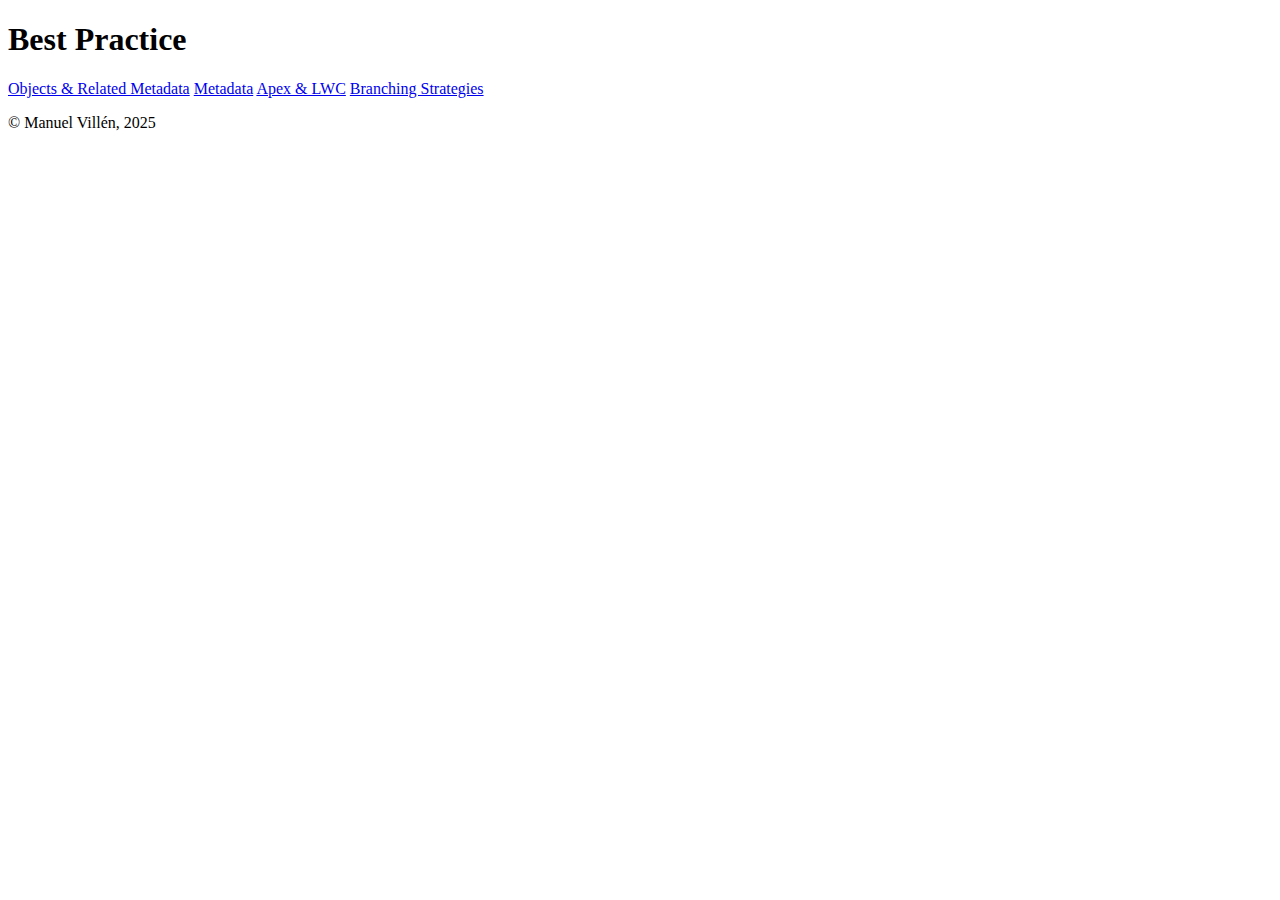
==== html/index.html @ f5453e32 "First commit" ====
<!DOCTYPE html>
<html lang="es">
    <head>
        <meta charset="UTF-8">
        <title>Best Practice</title>
        <!-- <link rel="stylesheet" href="/styles.css"> -->
    </head>
    <body>
        <div class="container">
            <h1>Best Practice</h1>
            <div class="button-container">
                <a id="fields-link" class="index-button" href="#">Objects & Related Metadata</a>
                <a id="metadata-link" class="index-button" href="#">Metadata</a>
                <a id="apex-link" class="index-button" href="#">Apex & LWC</a>
                <a id="branching-link" class="index-button" href="#">Branching Strategies</a>
            </div>
        </div>
        <footer>
            <p>© Manuel Villén, 2025</p>
        </footer>
    </body>
</html>
---- styles.css ----
:root {
    --background-color-body: #eef2fa22; /* Color de fondo suave basado en el primario */
    --background-color: #dae2f0; /* Color de fondo más oscuro */
    --light-background-color: #f2f7fd; /* Tono más claro para el fondo */
    --text-color: #333; /* Color de texto primario */
    --primary-color: #6485c1; /* Color primario */
    --primary-dark-color: #4f6ca0; /* Color primario más oscuro */
    --hover-table-color: #ccd9f3; /* Color primario */
    --hover-color: #3e5780; /* Color para hover, más oscuro */
    --border-color: #b8c7e0; /* Color de borde derivado del primario */
}

@font-face {
    font-family: 'NotoSans';
    src: url('../fonts/NotoSans-Regular.ttf') format(truetype);
    font-weight: normal;
    font-style: normal;
}

/*--------------------------------------------------*/
/*------------  M O D A L  S T Y L E S  ------------*/
/*--------------------------------------------------*/
.modal-overlay {
    position: fixed;
    top: 0;
    left: 0;
    width: 100vw;
    height: 100vh;
    background-color: rgba(0, 0, 0, 0.7);
    z-index: 9999;
    display: flex;
    justify-content: center;
    align-items: center;
}

.modal-content {
    width: 500px; /* Ancho fijo */
    height: 600px; /* Alto fijo */
    background-color: #fff;
    border-radius: 8px;
    box-shadow: 0 4px 8px rgba(0, 0, 0, 0.1);
    overflow-y: auto; /* Permite scroll vertical */
    /*padding: 20px; Espaciado interno */
    scrollbar-width: none; /* Oculta la barra de scroll en Firefox */
}

/* Oculta la barra de scroll en navegadores WebKit (Chrome, Edge, etc.) */
.modal-content::-webkit-scrollbar {
    display: none;
}

/* html {
    overflow-y: hidden;
    -ms-overflow-style: none;
    scrollbar-width: none;
    border-radius: 8px;
} */

body {
    font-family: 'NotoSans', sans-serif;
    background-color: var(--background-color-body);
    color: var(--text-color);
    margin: 0;
    width: 500px;
    border-radius: 8px; /* Bordes redondeados para todo el cuerpo */
    box-shadow: 0 2px 4px rgba(0, 0, 0, 0.1); /* Sombra suave */
}

.container{
    padding: 20px;
}

/*--------------------------------------------------*/
/*-----------  T I T L E S  S T Y L E S  -----------*/
/*--------------------------------------------------*/
h1, h2 {
    color: var(--primary-color);
    text-align: center;
    line-height: 1.4; /* Mejora la legibilidad */
    margin-bottom: 20px; /* Espaciado inferior para separación visual */
    text-shadow: 1px 1px 2px rgba(0, 0, 0, 0.2); /* Sombra para resaltar */
}

h1 {
    font-size: 2.5em; /* Tamaño prominente para h1 */
    font-weight: bold; /* Peso de fuente para destacar */
    border-bottom: 2px solid var(--primary-color); /* Línea inferior para estilo */
    padding-bottom: 10px; /* Espaciado para la línea inferior */
    padding: 10px 0 10px 10px; /* Espaciado interno para el fondo */
}

h2 {
    font-size: 2em; /* Tamaño ligeramente menor para h2 */
    font-weight: 600; /* Menos prominente que h1 */
    padding: 8px; /* Espaciado interno */
}

/*--------------------------------------------------*/
/*-----  M I S C E L A N E O U S  S T Y L E S  -----*/
/*--------------------------------------------------*/
hr {
    border: 1px solid var(--border-color);
}

code{
    font-size:medium;
}

/*--------------------------------------------------*/
/*--------------  N A V  S T Y L E S  --------------*/
/*--------------------------------------------------*/
nav {
    padding: 0 0 16px 0;
    border-radius: 8px 8px; /* Bordes superiores redondeados */
    display: flex;
    column-gap: 8px;
    justify-content: space-between; /* Espacio entre los botones */
    align-items: center;
    overflow: hidden; /* Elimina esquinas rectas */
    transition: opacity 0.3s ease-in-out;
}

nav .nav-button {
    flex: 1;
    background-color: var(--primary-color); /* Color de fondo del botón */
    color: white;
    text-align: center;
    padding: 14px 4px;
    text-decoration: none;
    transition: background-color 0.3s, box-shadow 0.3s; /* Transición para la sombra */
    border-radius: 8px; /* Bordes redondeados */
    cursor: pointer; /* Cambia el cursor a una mano al pasar sobre el botón */
    display: block; /* Asegura que el enlace ocupe todo el área del botón */
    box-shadow: 0 4px 6px rgba(0, 0, 0, 0.1); /* Sombra inicial suave */
}

nav .nav-button.active {
    font-weight: bold;
    background-color: var(--primary-dark-color);
    box-shadow: 0 6px 8px rgba(0, 0, 0, 0.15); /* Sombra más prominente para el botón activo */
}

nav .nav-button:hover {
    background-color: var(--hover-color);
    box-shadow: 0 8px 12px rgba(0, 0, 0, 0.2); /* Aumenta la sombra al pasar el cursor */
}

nav.fixed-nav {
    opacity: 0;
    cursor: auto;
}

/*--------------------------------------------------*/
/*-----------  H A M B U R G E R  M E N U  ---------*/
/*--------------------------------------------------*/
.hamburger-menu {
    /* display: none; */
    position: fixed;
    top: 0px;
    right: 0px;
    z-index: 1000;
    transition: opacity 0.3s ease-in-out;
}

.hamburguer-menu-fadeIn {
    opacity: 1;
}
.hamburguer-menu-fadeOut {
    opacity: 0;
    cursor: auto;
}

.hamburger-icon {
    font-size: 12px;
    cursor: pointer;
    background-color: var(--primary-dark-color);
    color: white;
    padding: 10px;
    border-radius: 0 0 0 5px;
    box-shadow: 2px 2px 4px rgba(0, 0, 0, 0.1),
    -2px 2px 4px rgba(0, 0, 0, 0.1),
    2px -2px 4px rgba(0, 0, 0, 0.1),
    -2px -2px 4px rgba(0, 0, 0, 0.1);
}

.dropdown-content {
    display: none;
    flex-direction: column;
    position: absolute;
    top: 37px;
    right: 0;
    background-color: var(--light-background-color);
    border: 1px solid var(--border-color);
    border-radius: 5px;
    box-shadow: 0 4px 8px rgba(0, 0, 0, 0.1);
    opacity: 0;
    transition: opacity 0.3s ease;
}

.dropdown-content a {
    padding: 10px 20px;
    text-decoration: none;
    display: block;
    color: var(--text-color);
}

.dropdown-content a.active {
    background-color: var(--primary-dark-color);
    color: white;
}

.dropdown-content a:hover {
    background-color: var(--hover-color);
    color: white;
}

/* Mostrar el dropdown cuando el ratón está sobre el icono de hamburguesa */
.hamburger-menu:hover .dropdown-content {
    display: flex;
    opacity: 1;
}


/*--------------------------------------------------*/
/*-----  I N D E X  B U T T O N S  S T Y L E S  ----*/
/*--------------------------------------------------*/
.button-container {
    font-weight: bold;
    display: flex;
    flex-direction: column;
    margin: 0;
    padding: 0;
}

.index-button {
    display: block;
    width: 100%;
    padding: 15px 0;
    background-color: var(--primary-color);
    color: white;
    font-size: medium;
    text-decoration: none;
    border: none;
    cursor: pointer;
    transition: background-color 0.3s, box-shadow 0.3s;
    text-align: center;
    box-sizing: border-box;
    border-radius: 8px; /* Bordes redondeados */
    margin-bottom: 10px; /* Separación entre botones */
    box-shadow: 0 4px 8px rgba(0, 0, 0, 0.1); /* Sombra suave para efecto de elevación */
}

.index-button:hover {
    background-color: var(--hover-color);
    box-shadow: 0 6px 12px rgba(0, 0, 0, 0.2); /* Aumenta la sombra al pasar el cursor */
}

/*--------------------------------------------------*/
/*------------  T A B L E  S T Y L E S  ------------*/
/*--------------------------------------------------*/
table {
    width: 100%;
    border-collapse: collapse; /* Colapsamos bordes para un mejor diseño */
    margin: 20px 0;
    border-radius: 8px; /* Bordes redondeados */
    overflow: hidden; /* Elimina esquinas rectas */
    box-shadow: 2px 2px 4px rgba(0, 0, 0, 0.1),
        -2px 2px 4px rgba(0, 0, 0, 0.1),
        2px -2px 4px rgba(0, 0, 0, 0.1),
        -2px -2px 4px rgba(0, 0, 0, 0.1); /* Sombra suave */
}

th, td {
    border: none; /* Eliminamos los bordes entre celdas */
    padding: 12px 15px; /* Aumentamos el padding para mayor espacio */
    text-align: left;
    vertical-align: middle; /* Alineación vertical central */
}

tr:nth-child(even) {
    background-color: var(--light-background-color); /* Color de fondo más claro */
}

tr:nth-child(odd) {
    background-color: var(--background-color); /* Blanco para alternar */
}

th {
    background-color: var(--primary-color); /* Color primario */
    color: white;
    font-weight: bold;
    text-transform: uppercase; /* Texto en mayúsculas para encabezados */
    letter-spacing: 0.05em; /* Espaciado de letras para claridad */
}

tr:hover {
    background-color: var(--hover-table-color); /* Sutil cambio de color al pasar el ratón */
}

td:first-child {
    font-weight: bold; /* Destacar la primera columna */
}

td, th {
    border-bottom: 1px solid #e0e6ed; /* Línea inferior para separación */
}

/*--------------------------------------------------*/
/*---------  P L A I N  T E X T  S T Y L E  --------*/
/*--------------------------------------------------*/
pre {
    background-color: var(--background-color);
    border: 1px solid var(--border-color);
    padding: 10px;
    border-radius: 8px; /* Bordes redondeados */
    box-shadow: 2px 2px 4px rgba(0, 0, 0, 0.1),
    -2px 2px 4px rgba(0, 0, 0, 0.1),
    2px -2px 4px rgba(0, 0, 0, 0.1),
    -2px -2px 4px rgba(0, 0, 0, 0.1);
}

/*--------------------------------------------------*/
/*---------------  T O P  B U T T O N  -------------*/
/*--------------------------------------------------*/
.back-to-top {
    position: fixed;
    bottom: 0;
    right: 0;
    padding: 7px 11px;
    background-color: var(--primary-color);
    color: white;
    border: none;
    border-radius: 8px 8px 0 8px;
    box-shadow: -1px -1px 4px rgba(0, 0, 0, 0.2);
    cursor: pointer;
    z-index: 1000;
    transition: background-color 0.3s, box-shadow 0.3s;
}

.back-to-top:hover {
    background-color: var(--hover-color);
    box-shadow: 0 4px 8px rgba(0, 0, 0, 0.3);
}

.fadeIn {
    opacity: 1;
    transition: opacity 0.5s ease-in;
}

.fadeOut {
    opacity: 0;
    cursor: auto;
    transition: opacity 0.5s ease-out;
}

/*--------------------------------------------------*/
/*-----------  F O O T E R  S T Y L E S  -----------*/
/*--------------------------------------------------*/
footer {
    background-color: var(--primary-dark-color);
    color: white;
    text-align: center;
    padding: 8px 0;
    width: 100%;
    box-sizing: border-box;
    border-radius: 8px 8px 8px 8px;
    box-shadow: 0 -4px 4px rgba(0, 0, 0, 0.1);
}
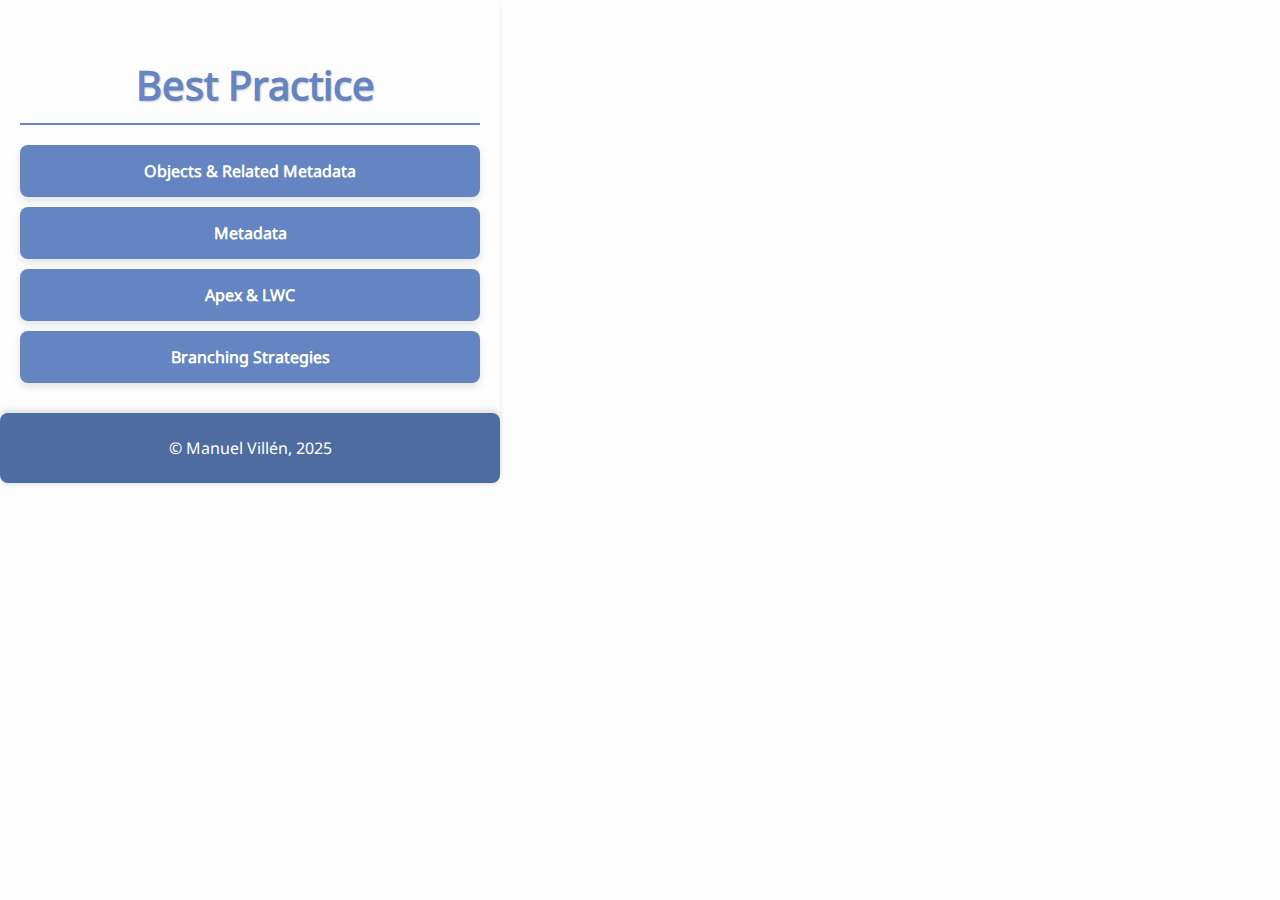
==== commit 96108f21: "Add script, modify references, add styles" ====
--- a/html/index.html
+++ b/html/index.html
@@ -3,20 +3,21 @@
     <head>
         <meta charset="UTF-8">
         <title>Best Practice</title>
-        <!-- <link rel="stylesheet" href="/styles.css"> -->
+        <link rel="stylesheet" href="/styles.css">
     </head>
     <body>
         <div class="container">
             <h1>Best Practice</h1>
             <div class="button-container">
-                <a id="fields-link" class="index-button" href="#">Objects & Related Metadata</a>
-                <a id="metadata-link" class="index-button" href="#">Metadata</a>
-                <a id="apex-link" class="index-button" href="#">Apex & LWC</a>
-                <a id="branching-link" class="index-button" href="#">Branching Strategies</a>
+                <a id="fields-link" class="index-button" href="/html/fields.html">Objects & Related Metadata</a>
+                <a id="metadata-link" class="index-button" href="/html/metadata.html">Metadata</a>
+                <a id="apex-link" class="index-button" href="/html/apex.html">Apex & LWC</a>
+                <a id="branching-link" class="index-button" href="/html/branching.html">Branching Strategies</a>
             </div>
         </div>
         <footer>
             <p>© Manuel Villén, 2025</p>
         </footer>
+        <script src="../service.js"></script>
     </body>
 </html>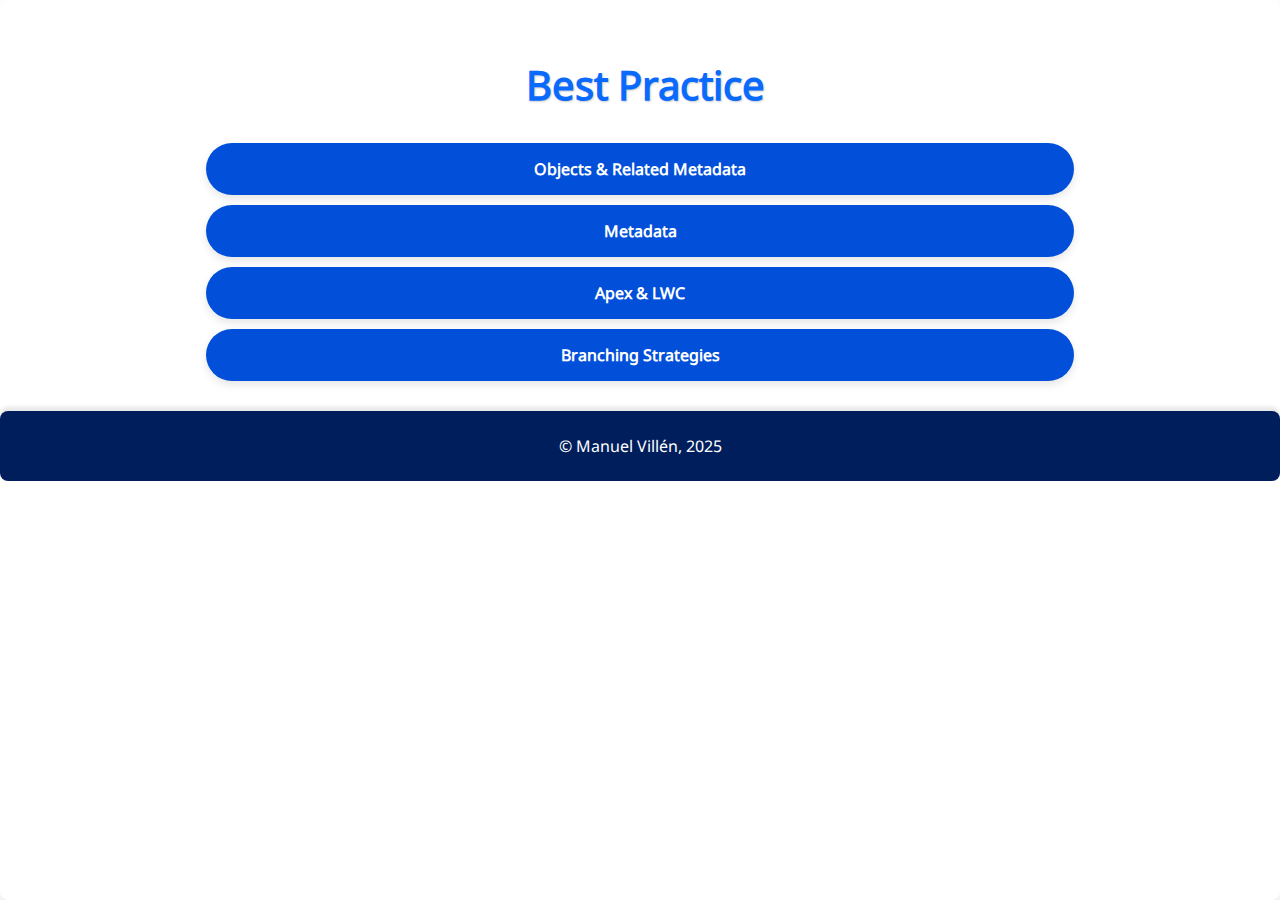
==== commit c51c3ce5: "Refactor path" ====
--- a/html/index.html
+++ b/html/index.html
@@ -18,6 +18,6 @@
         <footer>
             <p>© Manuel Villén, 2025</p>
         </footer>
-        <script src="../service.js"></script>
+        <script src="../js/service.js"></script>
     </body>
 </html>--- a/styles.css
+++ b/styles.css
@@ -1,5 +1,5 @@
 :root {
-    --background-color-body: #eef2fa22; /* Color de fondo suave basado en el primario */
+    --background-color-body: #eef2fa; /* Color de fondo suave basado en el primario */
     --background-color: #dae2f0; /* Color de fondo más oscuro */
     --light-background-color: #f2f7fd; /* Tono más claro para el fondo */
     --text-color: #333; /* Color de texto primario */
@@ -8,6 +8,17 @@
     --hover-table-color: #ccd9f3; /* Color primario */
     --hover-color: #3e5780; /* Color para hover, más oscuro */
     --border-color: #b8c7e0; /* Color de borde derivado del primario */
+    --sf-color-vivid: #0250D9;
+    --sf-color-tab-selected: #001E5B;
+    --sf-color-tab-selected-strong: #0250D9;
+    --sf-color-tab-unselected: #001E5B;
+    --sf-color-background: #F3F3F3;
+    --sf-color-background-blue: #eef4ff;
+    --sf-color-background-section: #FFFFFF;
+    --sf-color-button: #0250D9;
+    --sf-color-table-row: #D8E6FE;
+    --sf-color-title: #03234D;
+    --sf-color-title-vivid: #0B6AFE;
 }
 
 @font-face {
@@ -20,61 +31,51 @@
 /*--------------------------------------------------*/
 /*------------  M O D A L  S T Y L E S  ------------*/
 /*--------------------------------------------------*/
-.modal-overlay {
-    position: fixed;
-    top: 0;
-    left: 0;
-    width: 100vw;
-    height: 100vh;
-    background-color: rgba(0, 0, 0, 0.7);
-    z-index: 9999;
-    display: flex;
-    justify-content: center;
-    align-items: center;
-}
-
-.modal-content {
-    width: 500px; /* Ancho fijo */
-    height: 600px; /* Alto fijo */
-    background-color: #fff;
-    border-radius: 8px;
-    box-shadow: 0 4px 8px rgba(0, 0, 0, 0.1);
-    overflow-y: auto; /* Permite scroll vertical */
-    /*padding: 20px; Espaciado interno */
-    scrollbar-width: none; /* Oculta la barra de scroll en Firefox */
-}
-
-/* Oculta la barra de scroll en navegadores WebKit (Chrome, Edge, etc.) */
-.modal-content::-webkit-scrollbar {
-    display: none;
-}
-
-/* html {
-    overflow-y: hidden;
+
+iframe {
+    overflow-y: auto;
+    scrollbar-width: none;
+}
+
+html, body {
+    margin: 0;
+    padding: 0;
+    height: 100%;
+}
+
+html {
+    overflow-y: auto;
     -ms-overflow-style: none;
     scrollbar-width: none;
     border-radius: 8px;
-} */
+}
 
 body {
     font-family: 'NotoSans', sans-serif;
-    background-color: var(--background-color-body);
+    background-color: var(--sf-color-background-section);
     color: var(--text-color);
     margin: 0;
-    width: 500px;
-    border-radius: 8px; /* Bordes redondeados para todo el cuerpo */
-    box-shadow: 0 2px 4px rgba(0, 0, 0, 0.1); /* Sombra suave */
+    border-radius: 8px;
+    box-shadow: 0 2px 4px rgba(0, 0, 0, 0.1);
 }
 
 .container{
     padding: 20px;
+    box-sizing: border-box
+}
+
+.container-section{
+    background-color: var(--sf-color-background);
+    padding: 5px 5px;
+    box-sizing: border-box;
+    border-radius: 8px;
+    margin: 10px 0;
 }
 
 /*--------------------------------------------------*/
 /*-----------  T I T L E S  S T Y L E S  -----------*/
 /*--------------------------------------------------*/
 h1, h2 {
-    color: var(--primary-color);
     text-align: center;
     line-height: 1.4; /* Mejora la legibilidad */
     margin-bottom: 20px; /* Espaciado inferior para separación visual */
@@ -82,14 +83,14 @@
 }
 
 h1 {
+    color: var(--sf-color-title-vivid);
     font-size: 2.5em; /* Tamaño prominente para h1 */
-    font-weight: bold; /* Peso de fuente para destacar */
-    border-bottom: 2px solid var(--primary-color); /* Línea inferior para estilo */
     padding-bottom: 10px; /* Espaciado para la línea inferior */
     padding: 10px 0 10px 10px; /* Espaciado interno para el fondo */
 }
 
 h2 {
+    color: var(--sf-color-title);
     font-size: 2em; /* Tamaño ligeramente menor para h2 */
     font-weight: 600; /* Menos prominente que h1 */
     padding: 8px; /* Espaciado interno */
@@ -110,8 +111,9 @@
 /*--------------  N A V  S T Y L E S  --------------*/
 /*--------------------------------------------------*/
 nav {
-    padding: 0 0 16px 0;
-    border-radius: 8px 8px; /* Bordes superiores redondeados */
+    border-bottom: 1px solid grey;
+    font-weight: bold;
+    font-size:small;
     display: flex;
     column-gap: 8px;
     justify-content: space-between; /* Espacio entre los botones */
@@ -122,27 +124,24 @@
 
 nav .nav-button {
     flex: 1;
-    background-color: var(--primary-color); /* Color de fondo del botón */
-    color: white;
+    color: var(--sf-color-tab-unselected);
     text-align: center;
     padding: 14px 4px;
     text-decoration: none;
-    transition: background-color 0.3s, box-shadow 0.3s; /* Transición para la sombra */
-    border-radius: 8px; /* Bordes redondeados */
-    cursor: pointer; /* Cambia el cursor a una mano al pasar sobre el botón */
+    transition: box-shadow 0.2s ease-in-out;
+    cursor: pointer; 
     display: block; /* Asegura que el enlace ocupe todo el área del botón */
-    box-shadow: 0 4px 6px rgba(0, 0, 0, 0.1); /* Sombra inicial suave */
 }
 
 nav .nav-button.active {
     font-weight: bold;
-    background-color: var(--primary-dark-color);
-    box-shadow: 0 6px 8px rgba(0, 0, 0, 0.15); /* Sombra más prominente para el botón activo */
+    color: var(--sf-color-tab-selected-strong);
+    box-shadow: inset 0 -3px var(--sf-color-tab-selected-strong);
 }
 
 nav .nav-button:hover {
-    background-color: var(--hover-color);
-    box-shadow: 0 8px 12px rgba(0, 0, 0, 0.2); /* Aumenta la sombra al pasar el cursor */
+    color: var(--sf-color-tab-selected);
+    box-shadow: inset 0 -3px var(--sf-color-tab-selected);
 }
 
 nav.fixed-nav {
@@ -228,15 +227,16 @@
     font-weight: bold;
     display: flex;
     flex-direction: column;
+    align-items: center;
     margin: 0;
     padding: 0;
 }
 
 .index-button {
     display: block;
-    width: 100%;
+    width: 70%;
     padding: 15px 0;
-    background-color: var(--primary-color);
+    background-color: var(--sf-color-button);
     color: white;
     font-size: medium;
     text-decoration: none;
@@ -245,14 +245,14 @@
     transition: background-color 0.3s, box-shadow 0.3s;
     text-align: center;
     box-sizing: border-box;
-    border-radius: 8px; /* Bordes redondeados */
-    margin-bottom: 10px; /* Separación entre botones */
-    box-shadow: 0 4px 8px rgba(0, 0, 0, 0.1); /* Sombra suave para efecto de elevación */
+    border-radius: 28px;
+    margin-bottom: 10px;
+    box-shadow: 0 4px 8px rgba(0, 0, 0, 0.1); 
 }
 
 .index-button:hover {
     background-color: var(--hover-color);
-    box-shadow: 0 6px 12px rgba(0, 0, 0, 0.2); /* Aumenta la sombra al pasar el cursor */
+    box-shadow: 0 6px 12px rgba(0, 0, 0, 0.2);
 }
 
 /*--------------------------------------------------*/
@@ -278,15 +278,15 @@
 }
 
 tr:nth-child(even) {
-    background-color: var(--light-background-color); /* Color de fondo más claro */
+    background-color: var(--sf-color-table-row); /* Color de fondo más claro */
 }
 
 tr:nth-child(odd) {
-    background-color: var(--background-color); /* Blanco para alternar */
+    background-color: var(--sf-color-background-section); /* Blanco para alternar */
 }
 
 th {
-    background-color: var(--primary-color); /* Color primario */
+    background-color: var(--sf-color-button); /* Color primario */
     color: white;
     font-weight: bold;
     text-transform: uppercase; /* Texto en mayúsculas para encabezados */
@@ -309,7 +309,8 @@
 /*---------  P L A I N  T E X T  S T Y L E  --------*/
 /*--------------------------------------------------*/
 pre {
-    background-color: var(--background-color);
+    font-size: x-small;
+    background-color: var(--sf-color-background);
     border: 1px solid var(--border-color);
     padding: 10px;
     border-radius: 8px; /* Bordes redondeados */
@@ -357,12 +358,12 @@
 /*-----------  F O O T E R  S T Y L E S  -----------*/
 /*--------------------------------------------------*/
 footer {
-    background-color: var(--primary-dark-color);
+    /* background-color: var(--primary-dark-color); */
+    background-color: var(--sf-color-tab-unselected);
     color: white;
     text-align: center;
     padding: 8px 0;
     width: 100%;
-    box-sizing: border-box;
-    border-radius: 8px 8px 8px 8px;
+    border-radius: 8px;
     box-shadow: 0 -4px 4px rgba(0, 0, 0, 0.1);
 }
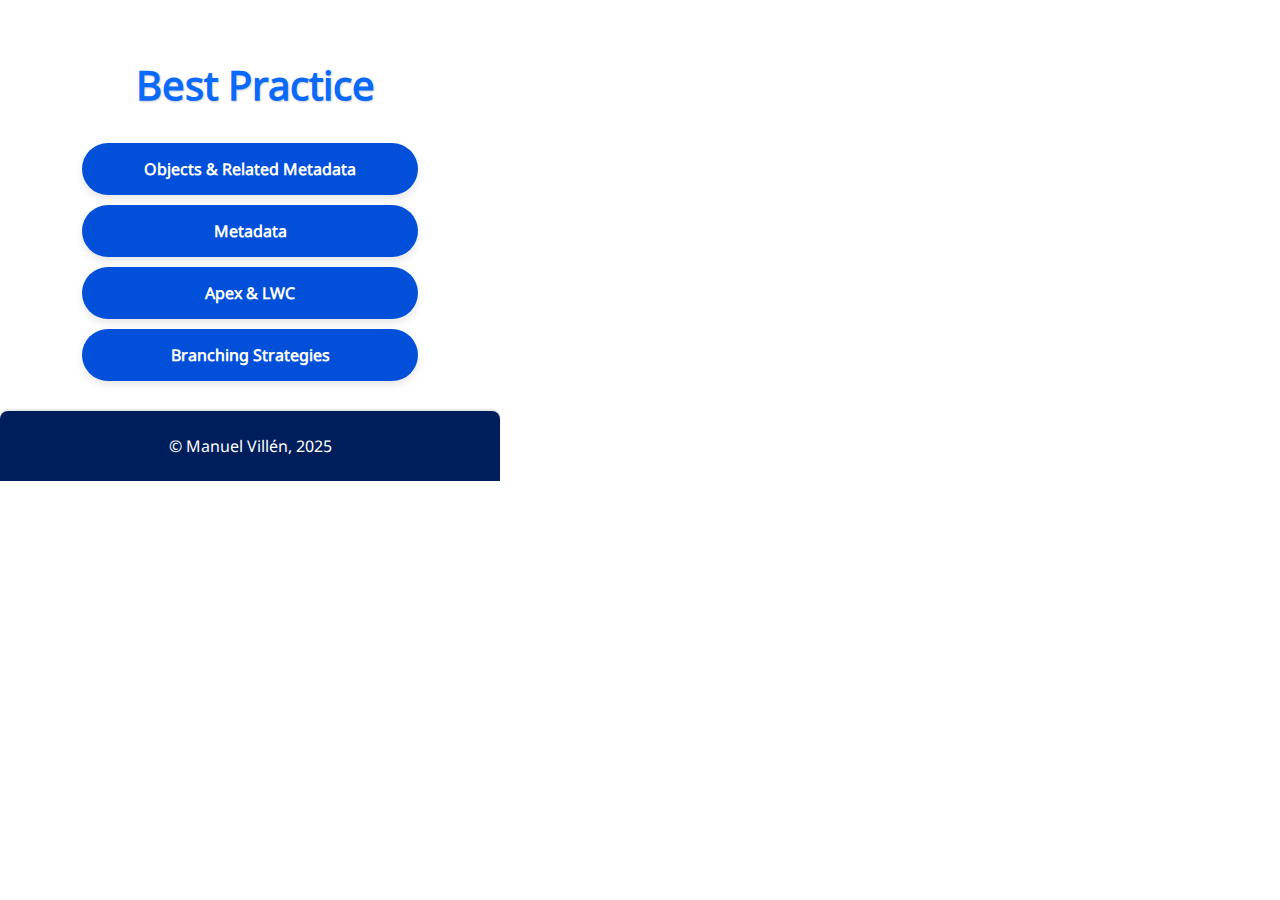
==== commit acb23901: "Revert to functional state without iframe" ====
--- a/html/index.html
+++ b/html/index.html
@@ -18,6 +18,6 @@
         <footer>
             <p>© Manuel Villén, 2025</p>
         </footer>
-        <script src="../js/service.js"></script>
+        <script src="../service.js"></script>
     </body>
 </html>--- a/styles.css
+++ b/styles.css
@@ -1,369 +1,375 @@
-:root {
-    --background-color-body: #eef2fa; /* Color de fondo suave basado en el primario */
-    --background-color: #dae2f0; /* Color de fondo más oscuro */
-    --light-background-color: #f2f7fd; /* Tono más claro para el fondo */
-    --text-color: #333; /* Color de texto primario */
-    --primary-color: #6485c1; /* Color primario */
-    --primary-dark-color: #4f6ca0; /* Color primario más oscuro */
-    --hover-table-color: #ccd9f3; /* Color primario */
-    --hover-color: #3e5780; /* Color para hover, más oscuro */
-    --border-color: #b8c7e0; /* Color de borde derivado del primario */
-    --sf-color-vivid: #0250D9;
-    --sf-color-tab-selected: #001E5B;
-    --sf-color-tab-selected-strong: #0250D9;
-    --sf-color-tab-unselected: #001E5B;
-    --sf-color-background: #F3F3F3;
-    --sf-color-background-blue: #eef4ff;
-    --sf-color-background-section: #FFFFFF;
-    --sf-color-button: #0250D9;
-    --sf-color-table-row: #D8E6FE;
-    --sf-color-title: #03234D;
-    --sf-color-title-vivid: #0B6AFE;
-}
-
-@font-face {
-    font-family: 'NotoSans';
-    src: url('../fonts/NotoSans-Regular.ttf') format(truetype);
-    font-weight: normal;
-    font-style: normal;
-}
-
-/*--------------------------------------------------*/
-/*------------  M O D A L  S T Y L E S  ------------*/
-/*--------------------------------------------------*/
-
-iframe {
-    overflow-y: auto;
-    scrollbar-width: none;
-}
-
-html, body {
-    margin: 0;
-    padding: 0;
-    height: 100%;
-}
-
-html {
-    overflow-y: auto;
-    -ms-overflow-style: none;
-    scrollbar-width: none;
-    border-radius: 8px;
-}
-
-body {
-    font-family: 'NotoSans', sans-serif;
-    background-color: var(--sf-color-background-section);
-    color: var(--text-color);
-    margin: 0;
-    border-radius: 8px;
-    box-shadow: 0 2px 4px rgba(0, 0, 0, 0.1);
-}
-
-.container{
-    padding: 20px;
-    box-sizing: border-box
-}
-
-.container-section{
-    background-color: var(--sf-color-background);
-    padding: 5px 5px;
-    box-sizing: border-box;
-    border-radius: 8px;
-    margin: 10px 0;
-}
-
-/*--------------------------------------------------*/
-/*-----------  T I T L E S  S T Y L E S  -----------*/
-/*--------------------------------------------------*/
-h1, h2 {
-    text-align: center;
-    line-height: 1.4; /* Mejora la legibilidad */
-    margin-bottom: 20px; /* Espaciado inferior para separación visual */
-    text-shadow: 1px 1px 2px rgba(0, 0, 0, 0.2); /* Sombra para resaltar */
-}
-
-h1 {
-    color: var(--sf-color-title-vivid);
-    font-size: 2.5em; /* Tamaño prominente para h1 */
-    padding-bottom: 10px; /* Espaciado para la línea inferior */
-    padding: 10px 0 10px 10px; /* Espaciado interno para el fondo */
-}
-
-h2 {
-    color: var(--sf-color-title);
-    font-size: 2em; /* Tamaño ligeramente menor para h2 */
-    font-weight: 600; /* Menos prominente que h1 */
-    padding: 8px; /* Espaciado interno */
-}
-
-/*--------------------------------------------------*/
-/*-----  M I S C E L A N E O U S  S T Y L E S  -----*/
-/*--------------------------------------------------*/
-hr {
-    border: 1px solid var(--border-color);
-}
-
-code{
-    font-size:medium;
-}
-
-/*--------------------------------------------------*/
-/*--------------  N A V  S T Y L E S  --------------*/
-/*--------------------------------------------------*/
-nav {
-    border-bottom: 1px solid grey;
-    font-weight: bold;
-    font-size:small;
-    display: flex;
-    column-gap: 8px;
-    justify-content: space-between; /* Espacio entre los botones */
-    align-items: center;
-    overflow: hidden; /* Elimina esquinas rectas */
-    transition: opacity 0.3s ease-in-out;
-}
-
-nav .nav-button {
-    flex: 1;
-    color: var(--sf-color-tab-unselected);
-    text-align: center;
-    padding: 14px 4px;
-    text-decoration: none;
-    transition: box-shadow 0.2s ease-in-out;
-    cursor: pointer; 
-    display: block; /* Asegura que el enlace ocupe todo el área del botón */
-}
-
-nav .nav-button.active {
-    font-weight: bold;
-    color: var(--sf-color-tab-selected-strong);
-    box-shadow: inset 0 -3px var(--sf-color-tab-selected-strong);
-}
-
-nav .nav-button:hover {
-    color: var(--sf-color-tab-selected);
-    box-shadow: inset 0 -3px var(--sf-color-tab-selected);
-}
-
-nav.fixed-nav {
-    opacity: 0;
-    cursor: auto;
-}
-
-/*--------------------------------------------------*/
-/*-----------  H A M B U R G E R  M E N U  ---------*/
-/*--------------------------------------------------*/
-.hamburger-menu {
-    /* display: none; */
-    position: fixed;
-    top: 0px;
-    right: 0px;
-    z-index: 1000;
-    transition: opacity 0.3s ease-in-out;
-}
-
-.hamburguer-menu-fadeIn {
-    opacity: 1;
-}
-.hamburguer-menu-fadeOut {
-    opacity: 0;
-    cursor: auto;
-}
-
-.hamburger-icon {
-    font-size: 12px;
-    cursor: pointer;
-    background-color: var(--primary-dark-color);
-    color: white;
-    padding: 10px;
-    border-radius: 0 0 0 5px;
-    box-shadow: 2px 2px 4px rgba(0, 0, 0, 0.1),
-    -2px 2px 4px rgba(0, 0, 0, 0.1),
-    2px -2px 4px rgba(0, 0, 0, 0.1),
-    -2px -2px 4px rgba(0, 0, 0, 0.1);
-}
-
-.dropdown-content {
-    display: none;
-    flex-direction: column;
-    position: absolute;
-    top: 37px;
-    right: 0;
-    background-color: var(--light-background-color);
-    border: 1px solid var(--border-color);
-    border-radius: 5px;
-    box-shadow: 0 4px 8px rgba(0, 0, 0, 0.1);
-    opacity: 0;
-    transition: opacity 0.3s ease;
-}
-
-.dropdown-content a {
-    padding: 10px 20px;
-    text-decoration: none;
-    display: block;
-    color: var(--text-color);
-}
-
-.dropdown-content a.active {
-    background-color: var(--primary-dark-color);
-    color: white;
-}
-
-.dropdown-content a:hover {
-    background-color: var(--hover-color);
-    color: white;
-}
-
-/* Mostrar el dropdown cuando el ratón está sobre el icono de hamburguesa */
-.hamburger-menu:hover .dropdown-content {
-    display: flex;
-    opacity: 1;
-}
-
-
-/*--------------------------------------------------*/
-/*-----  I N D E X  B U T T O N S  S T Y L E S  ----*/
-/*--------------------------------------------------*/
-.button-container {
-    font-weight: bold;
-    display: flex;
-    flex-direction: column;
-    align-items: center;
-    margin: 0;
-    padding: 0;
-}
-
-.index-button {
-    display: block;
-    width: 70%;
-    padding: 15px 0;
-    background-color: var(--sf-color-button);
-    color: white;
-    font-size: medium;
-    text-decoration: none;
-    border: none;
-    cursor: pointer;
-    transition: background-color 0.3s, box-shadow 0.3s;
-    text-align: center;
-    box-sizing: border-box;
-    border-radius: 28px;
-    margin-bottom: 10px;
-    box-shadow: 0 4px 8px rgba(0, 0, 0, 0.1); 
-}
-
-.index-button:hover {
-    background-color: var(--hover-color);
-    box-shadow: 0 6px 12px rgba(0, 0, 0, 0.2);
-}
-
-/*--------------------------------------------------*/
-/*------------  T A B L E  S T Y L E S  ------------*/
-/*--------------------------------------------------*/
-table {
-    width: 100%;
-    border-collapse: collapse; /* Colapsamos bordes para un mejor diseño */
-    margin: 20px 0;
-    border-radius: 8px; /* Bordes redondeados */
-    overflow: hidden; /* Elimina esquinas rectas */
-    box-shadow: 2px 2px 4px rgba(0, 0, 0, 0.1),
-        -2px 2px 4px rgba(0, 0, 0, 0.1),
-        2px -2px 4px rgba(0, 0, 0, 0.1),
-        -2px -2px 4px rgba(0, 0, 0, 0.1); /* Sombra suave */
-}
-
-th, td {
-    border: none; /* Eliminamos los bordes entre celdas */
-    padding: 12px 15px; /* Aumentamos el padding para mayor espacio */
-    text-align: left;
-    vertical-align: middle; /* Alineación vertical central */
-}
-
-tr:nth-child(even) {
-    background-color: var(--sf-color-table-row); /* Color de fondo más claro */
-}
-
-tr:nth-child(odd) {
-    background-color: var(--sf-color-background-section); /* Blanco para alternar */
-}
-
-th {
-    background-color: var(--sf-color-button); /* Color primario */
-    color: white;
-    font-weight: bold;
-    text-transform: uppercase; /* Texto en mayúsculas para encabezados */
-    letter-spacing: 0.05em; /* Espaciado de letras para claridad */
-}
-
-tr:hover {
-    background-color: var(--hover-table-color); /* Sutil cambio de color al pasar el ratón */
-}
-
-td:first-child {
-    font-weight: bold; /* Destacar la primera columna */
-}
-
-td, th {
-    border-bottom: 1px solid #e0e6ed; /* Línea inferior para separación */
-}
-
-/*--------------------------------------------------*/
-/*---------  P L A I N  T E X T  S T Y L E  --------*/
-/*--------------------------------------------------*/
-pre {
-    font-size: x-small;
-    background-color: var(--sf-color-background);
-    border: 1px solid var(--border-color);
-    padding: 10px;
-    border-radius: 8px; /* Bordes redondeados */
-    box-shadow: 2px 2px 4px rgba(0, 0, 0, 0.1),
-    -2px 2px 4px rgba(0, 0, 0, 0.1),
-    2px -2px 4px rgba(0, 0, 0, 0.1),
-    -2px -2px 4px rgba(0, 0, 0, 0.1);
-}
-
-/*--------------------------------------------------*/
-/*---------------  T O P  B U T T O N  -------------*/
-/*--------------------------------------------------*/
-.back-to-top {
-    position: fixed;
-    bottom: 0;
-    right: 0;
-    padding: 7px 11px;
-    background-color: var(--primary-color);
-    color: white;
-    border: none;
-    border-radius: 8px 8px 0 8px;
-    box-shadow: -1px -1px 4px rgba(0, 0, 0, 0.2);
-    cursor: pointer;
-    z-index: 1000;
-    transition: background-color 0.3s, box-shadow 0.3s;
-}
-
-.back-to-top:hover {
-    background-color: var(--hover-color);
-    box-shadow: 0 4px 8px rgba(0, 0, 0, 0.3);
-}
-
-.fadeIn {
-    opacity: 1;
-    transition: opacity 0.5s ease-in;
-}
-
-.fadeOut {
-    opacity: 0;
-    cursor: auto;
-    transition: opacity 0.5s ease-out;
-}
-
-/*--------------------------------------------------*/
-/*-----------  F O O T E R  S T Y L E S  -----------*/
-/*--------------------------------------------------*/
-footer {
-    /* background-color: var(--primary-dark-color); */
-    background-color: var(--sf-color-tab-unselected);
-    color: white;
-    text-align: center;
-    padding: 8px 0;
-    width: 100%;
-    border-radius: 8px;
-    box-shadow: 0 -4px 4px rgba(0, 0, 0, 0.1);
-}
+:root {
+    --background-color-body: #eef2fa; /* Color de fondo suave basado en el primario */
+    --background-color: #dae2f0; /* Color de fondo más oscuro */
+    --light-background-color: #f2f7fd; /* Tono más claro para el fondo */
+    --text-color: #333; /* Color de texto primario */
+    --primary-color: #6485c1; /* Color primario */
+    --primary-dark-color: #4f6ca0; /* Color primario más oscuro */
+    --hover-table-color: #ccd9f3; /* Color primario */
+    --hover-color: #3e5780; /* Color para hover, más oscuro */
+    --border-color: #b8c7e0; /* Color de borde derivado del primario */
+    --sf-color-vivid: #0250D9;
+    --sf-color-tab-selected: #001E5B;
+    --sf-color-tab-selected-strong: #0250D9;
+    --sf-color-tab-unselected: #001E5B;
+    --sf-color-background: #F3F3F3;
+    --sf-color-background-blue: #eef4ff;
+    --sf-color-background-section: #FFFFFF;
+    --sf-color-button: #0250D9;
+    --sf-color-table-row: #D8E6FE;
+    --sf-color-title: #03234D;
+    --sf-color-title-vivid: #0B6AFE;
+}
+
+@font-face {
+    font-family: 'NotoSans';
+    src: url('../fonts/NotoSans-Regular.ttf') format(truetype);
+    font-weight: normal;
+    font-style: normal;
+}
+
+/*--------------------------------------------------*/
+/*------------  M O D A L  S T Y L E S  ------------*/
+/*--------------------------------------------------*/
+
+iframe {
+    overflow-y: auto;
+    scrollbar-width: none;
+}
+
+html, body {
+    margin: 0;
+    padding: 0;
+    height: max-content;
+    width: 500px;
+}
+
+html {
+    overflow-y: auto;
+    -ms-overflow-style: none;
+    scrollbar-width: none;
+    border-radius: 8px;
+}
+
+body {
+    font-family: 'NotoSans', sans-serif;
+    background-color: var(--sf-color-background-section);
+    color: var(--text-color);
+    margin: 0;
+    /* border-radius: 8px; */
+    /* box-shadow: 0 2px 4px rgba(0, 0, 0, 0.1); */
+}
+
+.container{
+    padding: 20px 10px;
+    box-sizing: border-box
+}
+
+.container-section{
+    background-color: var(--sf-color-background);
+    padding: 5px 10px;
+    box-sizing: border-box;
+    border-radius: 8px;
+    margin: 15px 0;
+}
+
+/*--------------------------------------------------*/
+/*-----------  T I T L E S  S T Y L E S  -----------*/
+/*--------------------------------------------------*/
+h1, h2 {
+    text-align: center;
+    line-height: 1.4; /* Mejora la legibilidad */
+    margin-bottom: 20px; /* Espaciado inferior para separación visual */
+    text-shadow: 1px 1px 2px rgba(0, 0, 0, 0.2); /* Sombra para resaltar */
+}
+
+h1 {
+    color: var(--sf-color-title-vivid);
+    font-size: 2.5em; /* Tamaño prominente para h1 */
+    margin-bottom: 20px; /* Espaciado inferior para separación visual */
+    padding-bottom: 10px; /* Espaciado para la línea inferior */
+    padding: 10px 0 10px 10px; /* Espaciado interno para el fondo */
+}
+
+h2 {
+    color: var(--sf-color-title);
+    font-size: 2em; /* Tamaño ligeramente menor para h2 */
+    font-weight: 600; /* Menos prominente que h1 */
+    margin: 5px 0 10px 0; /* Espaciado inferior para separación visual */
+    padding: 8px; /* Espaciado interno */
+
+}
+
+/*--------------------------------------------------*/
+/*-----  M I S C E L A N E O U S  S T Y L E S  -----*/
+/*--------------------------------------------------*/
+hr {
+    border: 1px solid var(--border-color);
+}
+
+code{
+    font-size:medium;
+}
+
+/*--------------------------------------------------*/
+/*--------------  N A V  S T Y L E S  --------------*/
+/*--------------------------------------------------*/
+nav {
+    border-bottom: 1px solid grey;
+    font-weight: bold;
+    font-size:small;
+    display: flex;
+    column-gap: 8px;
+    justify-content: space-between; /* Espacio entre los botones */
+    align-items: center;
+    overflow: hidden; /* Elimina esquinas rectas */
+    transition: opacity 0.3s ease-in-out;
+}
+
+nav .nav-button {
+    flex: 1;
+    color: var(--sf-color-tab-unselected);
+    text-align: center;
+    padding: 14px 4px;
+    text-decoration: none;
+    transition: box-shadow 0.2s ease-in-out;
+    cursor: pointer; 
+    display: block; /* Asegura que el enlace ocupe todo el área del botón */
+}
+
+nav .nav-button.active {
+    font-weight: bold;
+    color: var(--sf-color-tab-selected-strong);
+    box-shadow: inset 0 -3px var(--sf-color-tab-selected-strong);
+}
+
+nav .nav-button:hover {
+    color: var(--sf-color-tab-selected);
+    box-shadow: inset 0 -3px var(--sf-color-tab-selected);
+}
+
+nav.fixed-nav {
+    opacity: 0;
+    cursor: auto;
+}
+
+/*--------------------------------------------------*/
+/*-----------  H A M B U R G E R  M E N U  ---------*/
+/*--------------------------------------------------*/
+.hamburger-menu {
+    /* display: none; */
+    position: fixed;
+    top: 0px;
+    right: 0px;
+    z-index: 1000;
+    transition: opacity 0.3s ease-in-out;
+}
+
+.hamburguer-menu-fadeIn {
+    opacity: 1;
+}
+.hamburguer-menu-fadeOut {
+    opacity: 0;
+    cursor: auto;
+}
+
+.hamburger-icon {
+    font-size: 12px;
+    cursor: pointer;
+    background-color: var(--primary-dark-color);
+    color: white;
+    padding: 10px;
+    border-radius: 0 0 0 5px;
+    box-shadow: 2px 2px 4px rgba(0, 0, 0, 0.1),
+    -2px 2px 4px rgba(0, 0, 0, 0.1),
+    2px -2px 4px rgba(0, 0, 0, 0.1),
+    -2px -2px 4px rgba(0, 0, 0, 0.1);
+}
+
+.dropdown-content {
+    display: none;
+    flex-direction: column;
+    position: absolute;
+    top: 36px;
+    right: 0;
+    background-color: var(--light-background-color);
+    border: 1px solid var(--border-color);
+    border-radius: 5px;
+    box-shadow: 0 4px 8px rgba(0, 0, 0, 0.1);
+    opacity: 0;
+    transition: opacity 0.2s ease-in-out;
+}
+
+.dropdown-content a {
+    padding: 10px 15px;
+    margin: 1px 0;
+    text-decoration: none;
+    display: block;
+    transition: box-shadow 0.2s ease-in-out;
+    color: var(--text-color);
+}
+
+.dropdown-content a.active {
+    color: var(--sf-color-tab-selected-strong);
+    box-shadow: inset 3px 0 var(--sf-color-tab-selected-strong);
+}
+
+.dropdown-content a:hover {
+    color: var(--sf-color-tab-selected);
+    box-shadow: inset 3px 0 var(--sf-color-tab-selected);
+}
+
+/* Mostrar el dropdown cuando el ratón está sobre el icono de hamburguesa */
+.hamburger-menu:hover .dropdown-content {
+    display: flex;
+    opacity: 1;
+}
+
+
+/*--------------------------------------------------*/
+/*-----  I N D E X  B U T T O N S  S T Y L E S  ----*/
+/*--------------------------------------------------*/
+.button-container {
+    font-weight: bold;
+    display: flex;
+    flex-direction: column;
+    align-items: center;
+    margin: 0;
+    padding: 0;
+}
+
+.index-button {
+    display: block;
+    width: 70%;
+    padding: 15px 0;
+    background-color: var(--sf-color-button);
+    color: white;
+    font-size: medium;
+    text-decoration: none;
+    border: none;
+    cursor: pointer;
+    transition: background-color 0.3s, box-shadow 0.3s;
+    text-align: center;
+    box-sizing: border-box;
+    border-radius: 28px;
+    margin-bottom: 10px;
+    box-shadow: 0 4px 8px rgba(0, 0, 0, 0.1); 
+}
+
+.index-button:hover {
+    background-color: var(--hover-color);
+    box-shadow: 0 6px 12px rgba(0, 0, 0, 0.2);
+}
+
+/*--------------------------------------------------*/
+/*------------  T A B L E  S T Y L E S  ------------*/
+/*--------------------------------------------------*/
+table {
+    width: 100%;
+    border-collapse: collapse; /* Colapsamos bordes para un mejor diseño */
+    margin: 20px 0;
+    border-radius: 8px; /* Bordes redondeados */
+    overflow: hidden; /* Elimina esquinas rectas */
+    box-shadow: 2px 2px 4px rgba(0, 0, 0, 0.1),
+        -2px 2px 4px rgba(0, 0, 0, 0.1),
+        2px -2px 4px rgba(0, 0, 0, 0.1),
+        -2px -2px 4px rgba(0, 0, 0, 0.1); /* Sombra suave */
+}
+
+th, td {
+    border: none; /* Eliminamos los bordes entre celdas */
+    padding: 12px 15px; /* Aumentamos el padding para mayor espacio */
+    text-align: left;
+    vertical-align: middle; /* Alineación vertical central */
+}
+
+tr:nth-child(even) {
+    background-color: var(--sf-color-table-row); /* Color de fondo más claro */
+}
+
+tr:nth-child(odd) {
+    background-color: var(--sf-color-background-section); /* Blanco para alternar */
+}
+
+th {
+    background-color: var(--sf-color-button); /* Color primario */
+    color: white;
+    font-weight: bold;
+    text-transform: uppercase; /* Texto en mayúsculas para encabezados */
+    letter-spacing: 0.05em; /* Espaciado de letras para claridad */
+}
+
+tr:hover {
+    background-color: var(--hover-table-color); /* Sutil cambio de color al pasar el ratón */
+}
+
+td:first-child {
+    font-weight: bold; /* Destacar la primera columna */
+}
+
+td, th {
+    border-bottom: 1px solid #e0e6ed; /* Línea inferior para separación */
+}
+
+/*--------------------------------------------------*/
+/*---------  P L A I N  T E X T  S T Y L E  --------*/
+/*--------------------------------------------------*/
+pre {
+    font-size: x-small;
+    background-color: var(--sf-color-background);
+    border: 1px solid var(--border-color);
+    padding: 10px;
+    border-radius: 8px; /* Bordes redondeados */
+    box-shadow: 2px 2px 4px rgba(0, 0, 0, 0.1),
+    -2px 2px 4px rgba(0, 0, 0, 0.1),
+    2px -2px 4px rgba(0, 0, 0, 0.1),
+    -2px -2px 4px rgba(0, 0, 0, 0.1);
+}
+
+/*--------------------------------------------------*/
+/*---------------  T O P  B U T T O N  -------------*/
+/*--------------------------------------------------*/
+.back-to-top {
+    position: fixed;
+    bottom: 0;
+    right: 0;
+    padding: 7px 11px;
+    background-color: var(--primary-color);
+    color: white;
+    border: none;
+    border-radius: 8px 8px 0 8px;
+    box-shadow: -1px -1px 4px rgba(0, 0, 0, 0.2);
+    cursor: pointer;
+    z-index: 1000;
+    transition: background-color 0.3s, box-shadow 0.3s;
+}
+
+.back-to-top:hover {
+    background-color: var(--hover-color);
+    box-shadow: 0 4px 8px rgba(0, 0, 0, 0.3);
+}
+
+.fadeIn {
+    opacity: 1;
+    transition: opacity 0.5s ease-in;
+}
+
+.fadeOut {
+    opacity: 0;
+    cursor: auto;
+    transition: opacity 0.5s ease-out;
+}
+
+/*--------------------------------------------------*/
+/*-----------  F O O T E R  S T Y L E S  -----------*/
+/*--------------------------------------------------*/
+footer {
+    /* background-color: var(--primary-dark-color); */
+    background-color: var(--sf-color-tab-unselected);
+    color: white;
+    text-align: center;
+    padding: 8px 0;
+    width: 100%;
+    border-radius: 8px 8px 0 0;
+    box-shadow: 0 -2px 2px rgba(0, 0, 0, 0.1);
+}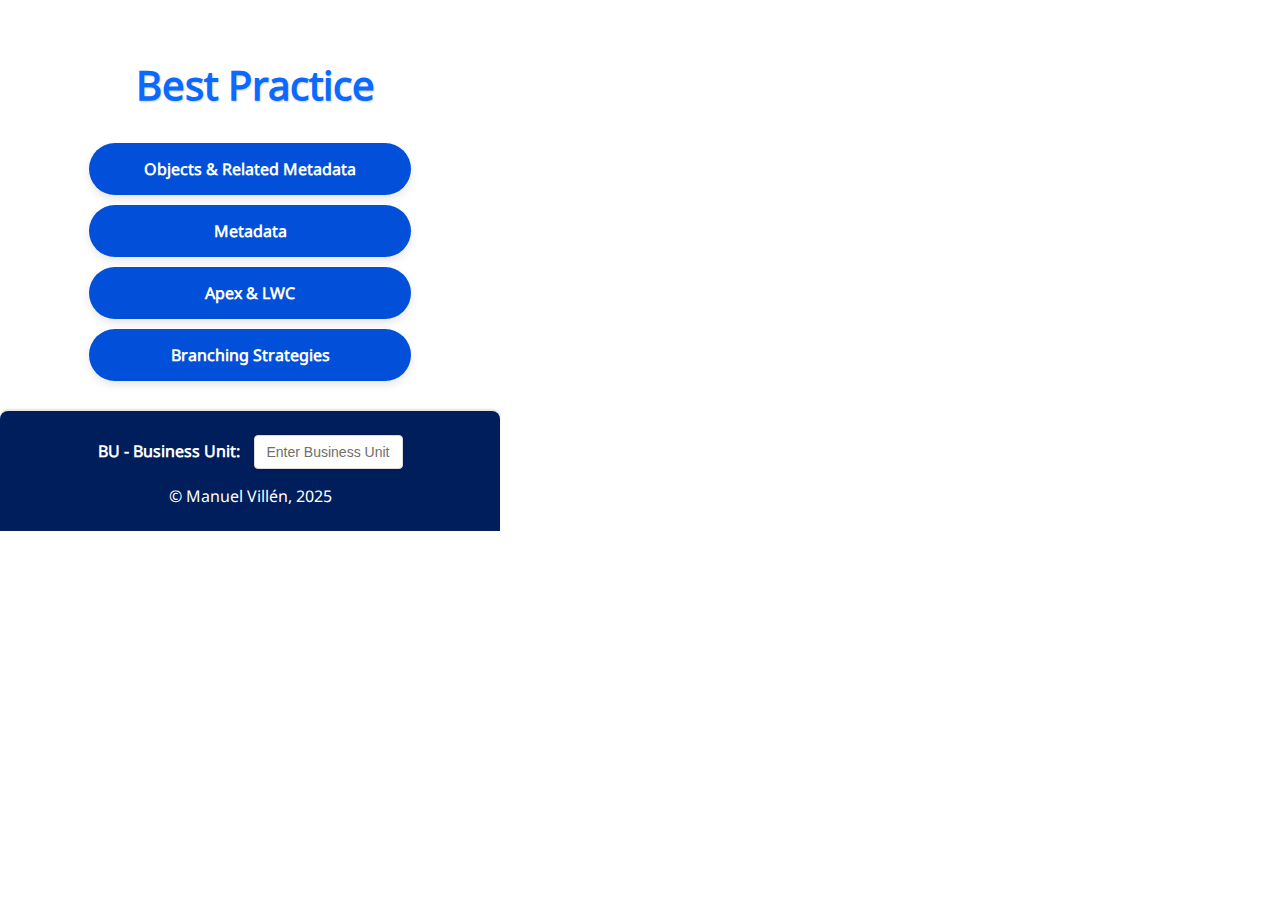
==== commit 64e32b8c: "Add BU input to index" ====
--- a/html/index.html
+++ b/html/index.html
@@ -3,7 +3,7 @@
     <head>
         <meta charset="UTF-8">
         <title>Best Practice</title>
-        <link rel="stylesheet" href="/styles.css">
+        <link rel="stylesheet" href="../styles.css">
     </head>
     <body>
         <div class="container">
@@ -16,6 +16,10 @@
             </div>
         </div>
         <footer>
+            <p>
+                <label for="bu-input"><b>BU</b> - Business Unit:</label>
+                <input type="text" id="bu-input" placeholder="Enter Business Unit">
+            </p>
             <p>© Manuel Villén, 2025</p>
         </footer>
         <script src="../service.js"></script>
--- a/styles.css
+++ b/styles.css
@@ -32,16 +32,12 @@
 /*------------  M O D A L  S T Y L E S  ------------*/
 /*--------------------------------------------------*/
 
-iframe {
-    overflow-y: auto;
-    scrollbar-width: none;
-}
-
 html, body {
     margin: 0;
     padding: 0;
     height: max-content;
     width: 500px;
+    user-select: none; /* Desactiva la selección de texto */
 }
 
 html {
@@ -61,7 +57,7 @@
 }
 
 .container{
-    padding: 20px 10px;
+    padding: 20px 20px;
     box-sizing: border-box
 }
 
@@ -176,7 +172,7 @@
 .hamburger-icon {
     font-size: 12px;
     cursor: pointer;
-    background-color: var(--primary-dark-color);
+    background-color: var(--sf-color-tab-selected);
     color: white;
     padding: 10px;
     border-radius: 0 0 0 5px;
@@ -214,9 +210,25 @@
     box-shadow: inset 3px 0 var(--sf-color-tab-selected-strong);
 }
 
+.dropdown-content a.active:first-child {
+    border-radius: 5px 0 0 0;
+}
+
+.dropdown-content a.active:last-child {
+    border-radius: 0 0 0 5px;
+}
+
 .dropdown-content a:hover {
     color: var(--sf-color-tab-selected);
     box-shadow: inset 3px 0 var(--sf-color-tab-selected);
+}
+
+.dropdown-content a:hover:first-child {
+    border-radius: 5px 0 0 0;
+}
+
+.dropdown-content a:hover:last-child {
+    border-radius: 0 0 0 5px;
 }
 
 /* Mostrar el dropdown cuando el ratón está sobre el icono de hamburguesa */
@@ -334,7 +346,7 @@
     bottom: 0;
     right: 0;
     padding: 7px 11px;
-    background-color: var(--primary-color);
+    background-color: var(--sf-color-button);
     color: white;
     border: none;
     border-radius: 8px 8px 0 8px;
@@ -372,4 +384,34 @@
     width: 100%;
     border-radius: 8px 8px 0 0;
     box-shadow: 0 -2px 2px rgba(0, 0, 0, 0.1);
-}+}
+
+/* Estilos para el input */
+footer input {
+    padding: 8px 12px;
+    border: 1px solid #dddbda;
+    border-radius: 4px;
+    font-size: 14px;
+    color: #080707;
+    background-color: #ffffff;
+    box-shadow: 0 0 3px rgba(0, 0, 0, 0.1);
+    transition: border-color 0.3s ease, box-shadow 0.3s ease;
+    outline: none;
+    /* min-width: 20px; Ancho mínimo para evitar que el input sea demasiado pequeño */
+}
+
+footer input:focus {
+    border-color: #1589ee;
+    box-shadow: 0 0 5px rgba(21, 137, 238, 0.5);
+}
+
+footer input::placeholder {
+    color: #706e6b;
+    opacity: 1;
+}
+
+footer label {
+    font-weight: bold;
+    color: #ffffff;
+    margin-right: 10px;
+}
